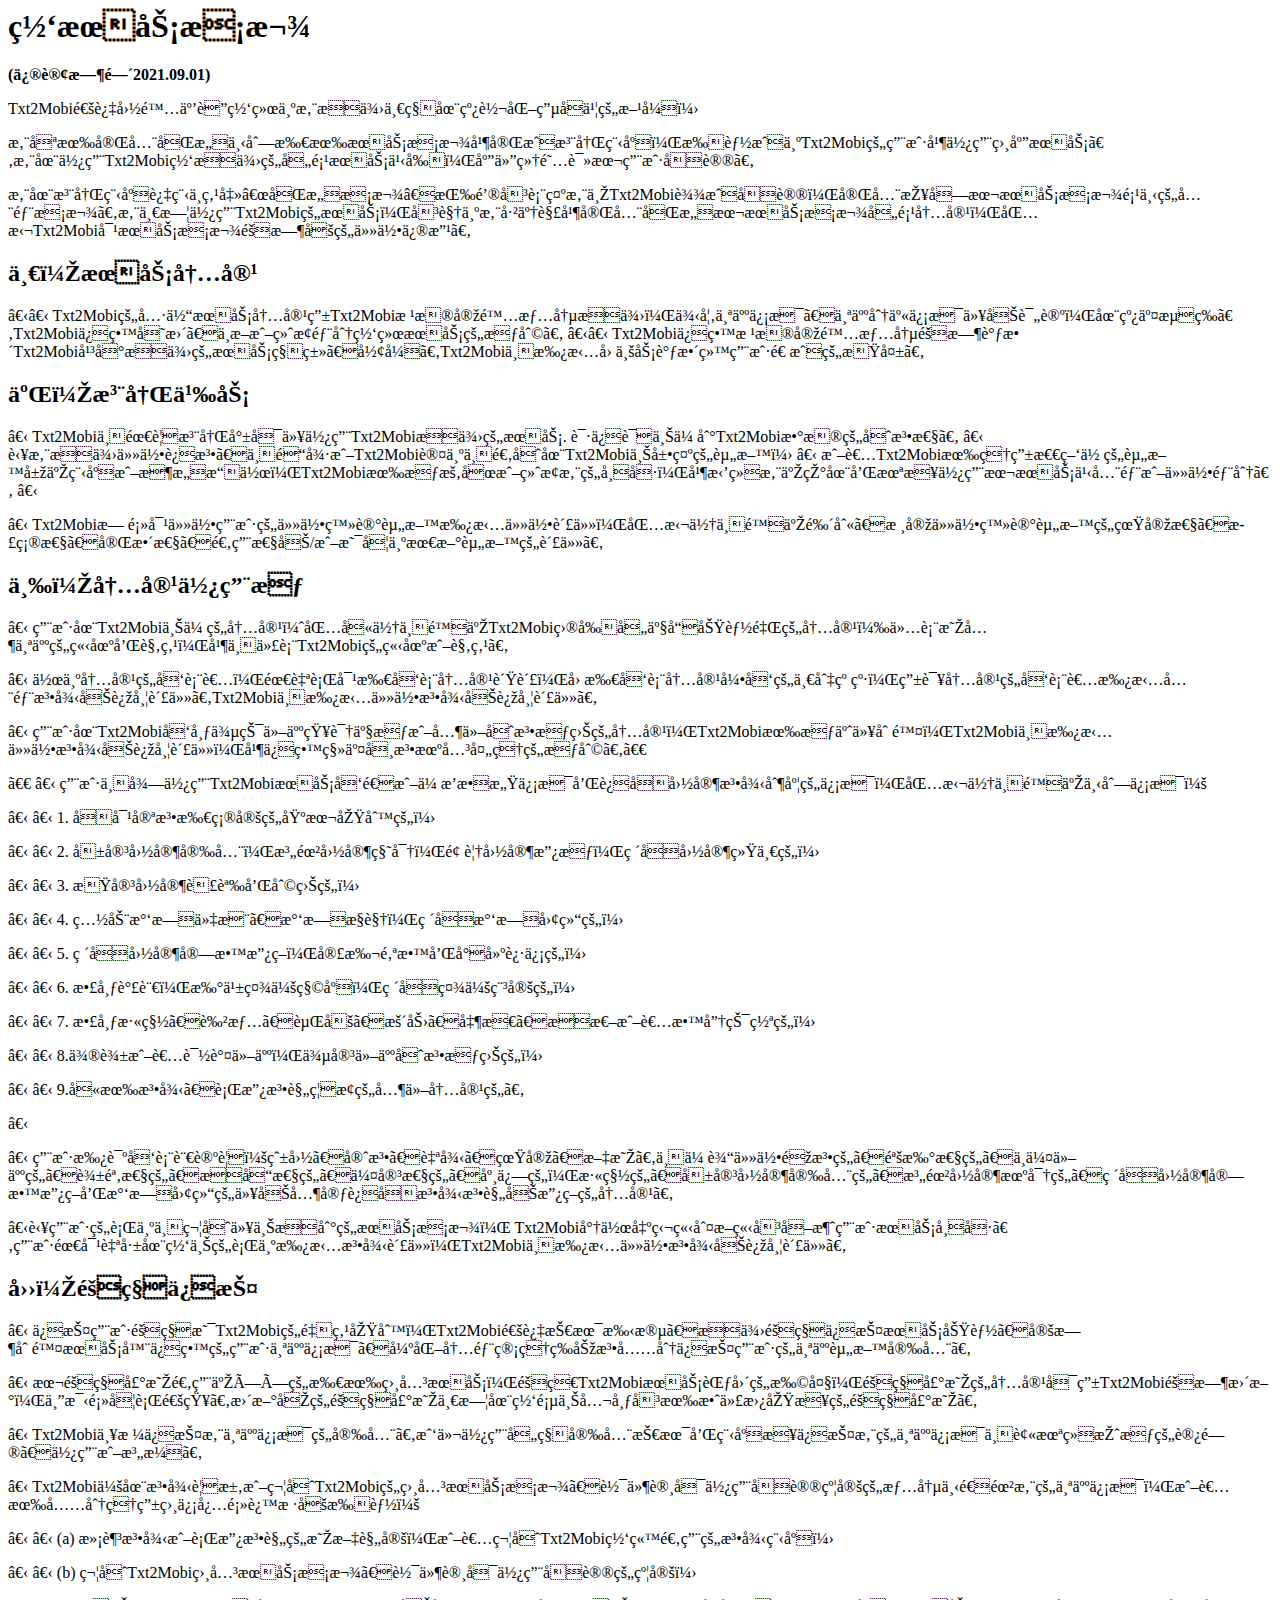
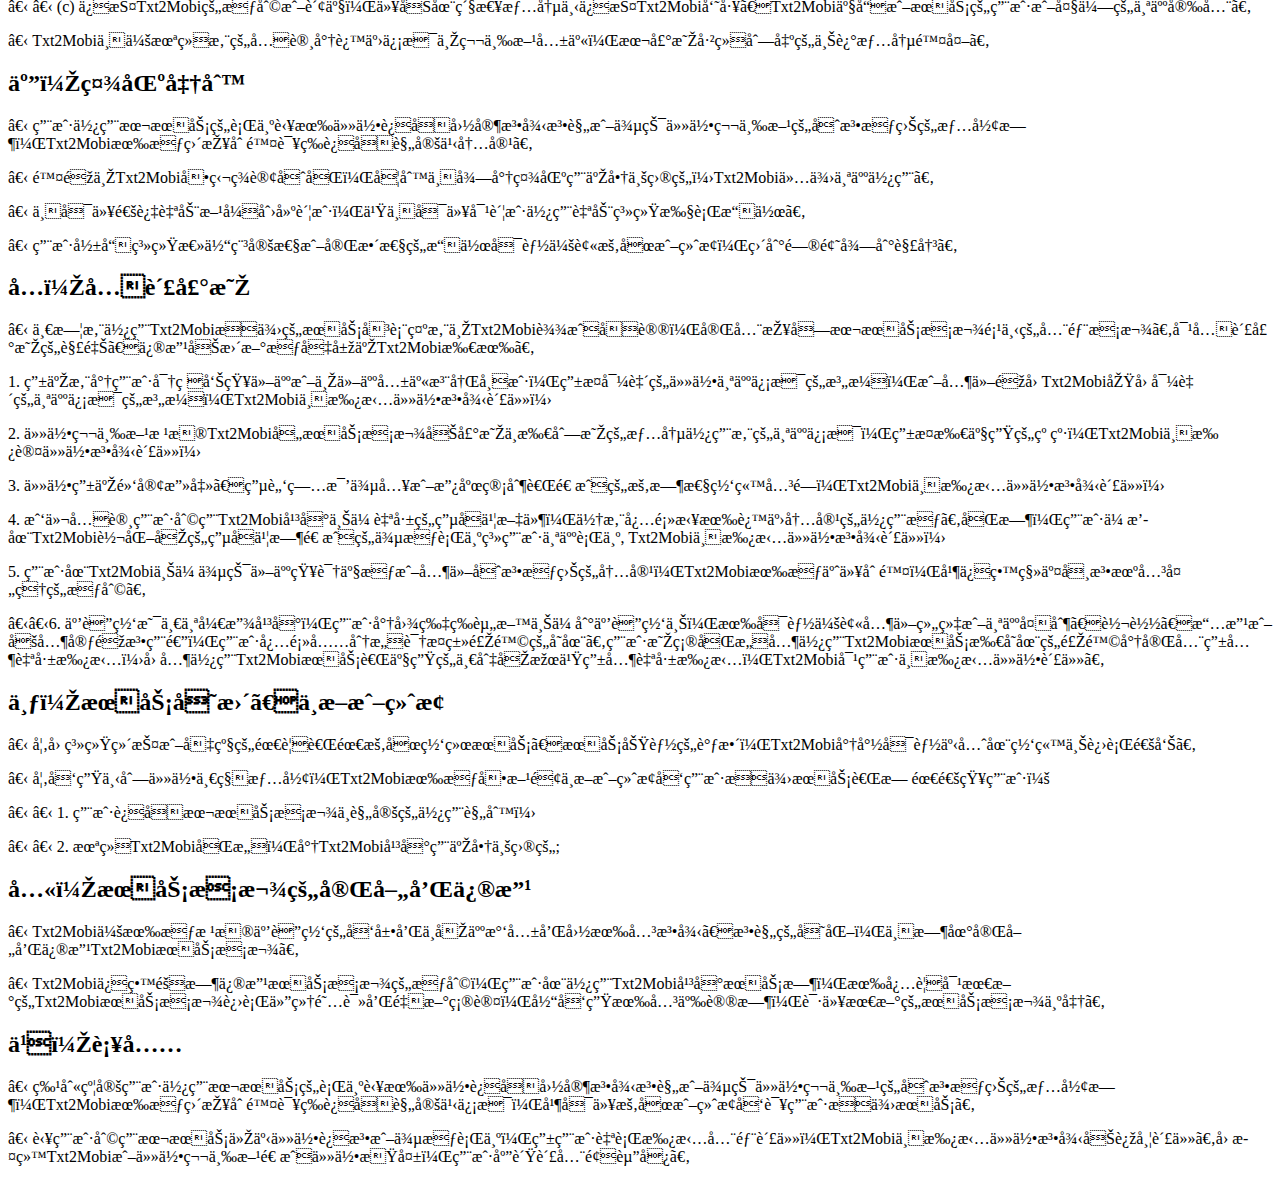
==== code/static/html/TermsOfService.html @ 91154d44 "opt:UIService" ====
<!-- <!doctype html>
<html>

<head>
  <meta charset='UTF-8'>
  <meta name='viewport' content='width=device-width initial-scale=1'>
  <title>TermsOfService.md</title>
  <link href='https://fonts.googleapis.com/css?family=Open+Sans:400italic,700italic,700,400&subset=latin,latin-ext'
    rel='stylesheet' type='text/css' />
  <style type='text/css'>
    html {
      overflow-x: initial !important;
    }

    :root {
      --bg-color: #ffffff;
      --text-color: #333333;
      --code-block-bg-color: inherit;
    }

    html {
      font-size: 14px;
      background-color: var(--bg-color);
      color: var(--text-color);
      font-family: "Helvetica Neue", Helvetica, Arial, sans-serif;
      -webkit-font-smoothing: antialiased;
    }

    body {
      margin: 0px;
      padding: 0px;
      height: auto;
      bottom: 0px;
      top: 0px;
      left: 0px;
      right: 0px;
      font-size: 1rem;
      line-height: 1.42857;
      overflow-x: hidden;
      background: inherit;
    }

    a:active,
    a:hover {
      outline: 0px;
    }

    .in-text-selection,
    ::selection {
      background: rgb(181, 214, 252);
      text-shadow: none;
    }

    #write {
      margin: 0px auto;
      height: auto;
      width: inherit;
      word-break: normal;
      word-wrap: break-word;
      position: relative;
      padding-bottom: 70px;
      white-space: pre-wrap;
      overflow-x: visible;
    }

    .for-image #write {
      padding-left: 8px;
      padding-right: 8px;
    }

    body.typora-export {
      padding-left: 30px;
      padding-right: 30px;
    }

    @media screen and (max-width: 500px) {
      body.typora-export {
        padding-left: 0px;
        padding-right: 0px;
      }

      .CodeMirror-sizer {
        margin-left: 0px !important;
      }

      .CodeMirror-gutters {
        display: none !important;
      }
    }

    .typora-export #write {
      margin: 0px auto;
    }

    #write>p:first-child,
    #write>ul:first-child,
    #write>ol:first-child,
    #write>pre:first-child,
    #write>blockquote:first-child,
    #write>div:first-child,
    #write>table:first-child {
      margin-top: 30px;
    }

    #write li>table:first-child {
      margin-top: -20px;
    }

    img {
      max-width: 100%;
      vertical-align: middle;
    }

    input,
    button,
    select,
    textarea {
      color: inherit;
      font-style: inherit;
      font-variant: inherit;
      font-weight: inherit;
      font-stretch: inherit;
      font-size: inherit;
      line-height: inherit;
      font-family: inherit;
    }

    input[type="checkbox"],
    input[type="radio"] {
      line-height: normal;
      padding: 0px;
    }

    ::before,
    ::after,
    * {
      box-sizing: border-box;
    }

    #write p,
    #write h1,
    #write h2,
    #write h3,
    #write h4,
    #write h5,
    #write h6,
    #write div,
    #write pre {
      width: inherit;
    }

    #write p,
    #write h1,
    #write h2,
    #write h3,
    #write h4,
    #write h5,
    #write h6 {
      position: relative;
    }

    h1 {
      font-size: 2rem;
    }

    h2 {
      font-size: 1.8rem;
    }

    h3 {
      font-size: 1.6rem;
    }

    h4 {
      font-size: 1.4rem;
    }

    h5 {
      font-size: 1.2rem;
    }

    h6 {
      font-size: 1rem;
    }

    p {
      -webkit-margin-before: 1rem;
      -webkit-margin-after: 1rem;
      -webkit-margin-start: 0px;
      -webkit-margin-end: 0px;
    }

    .typora-export p {
      white-space: normal;
    }

    .mathjax-block {
      margin-top: 0px;
      margin-bottom: 0px;
      -webkit-margin-before: 0rem;
      -webkit-margin-after: 0rem;
    }

    .hidden {
      display: none;
    }

    .md-blockmeta {
      color: rgb(204, 204, 204);
      font-weight: bold;
      font-style: italic;
    }

    a {
      cursor: pointer;
    }

    sup.md-footnote {
      padding: 2px 4px;
      background-color: rgba(238, 238, 238, 0.7);
      color: rgb(85, 85, 85);
      border-radius: 4px;
    }

    #write input[type="checkbox"] {
      cursor: pointer;
      width: inherit;
      height: inherit;
      margin: 4px 0px 0px;
    }

    #write>figure:first-child {
      margin-top: 16px;
    }

    figure {
      overflow-x: auto;
      margin: -8px 0px 0px -8px;
      max-width: calc(100% + 16px);
      padding: 8px;
    }

    tr {
      break-inside: avoid;
      break-after: auto;
    }

    thead {
      display: table-header-group;
    }

    table {
      border-collapse: collapse;
      border-spacing: 0px;
      width: 100%;
      overflow: auto;
      break-inside: auto;
      text-align: left;
    }

    table.md-table td {
      min-width: 80px;
    }

    .CodeMirror-gutters {
      border-right: 0px;
      background-color: inherit;
    }

    .CodeMirror {
      text-align: left;
    }

    .CodeMirror-placeholder {
      opacity: 0.3;
    }

    .CodeMirror pre {
      padding: 0px 4px;
    }

    .CodeMirror-lines {
      padding: 0px;
    }

    div.hr:focus {
      cursor: none;
    }

    pre {
      white-space: pre-wrap;
    }

    .CodeMirror-gutters {
      margin-right: 4px;
    }

    .md-fences {
      font-size: 0.9rem;
      display: block;
      break-inside: avoid;
      text-align: left;
      overflow: visible;
      white-space: pre;
      background: var(--code-block-bg-color);
      position: relative !important;
    }

    .md-diagram-panel {
      width: 100%;
      margin-top: 10px;
      text-align: center;
      padding-top: 0px;
      padding-bottom: 8px;
      overflow-x: auto;
    }

    .md-fences .CodeMirror.CodeMirror-wrap {
      top: -1.6em;
      margin-bottom: -1.6em;
    }

    .md-fences.mock-cm {
      white-space: pre-wrap;
    }

    .show-fences-line-number .md-fences {
      padding-left: 0px;
    }

    .show-fences-line-number .md-fences.mock-cm {
      padding-left: 40px;
    }

    .CodeMirror-line {
      break-inside: avoid;
    }

    .footnotes {
      opacity: 0.8;
      font-size: 0.9rem;
      padding-top: 1em;
      padding-bottom: 1em;
    }

    .footnotes+.footnotes {
      margin-top: -1em;
    }

    .md-reset {
      margin: 0px;
      padding: 0px;
      border: 0px;
      outline: 0px;
      vertical-align: top;
      background: transparent;
      text-decoration: none;
      text-shadow: none;
      float: none;
      position: static;
      width: auto;
      height: auto;
      white-space: nowrap;
      cursor: inherit;
      -webkit-tap-highlight-color: transparent;
      line-height: normal;
      font-weight: normal;
      text-align: left;
      box-sizing: content-box;
      direction: ltr;
    }

    li div {
      padding-top: 0px;
    }

    blockquote {
      margin: 1rem 0px;
    }

    li p,
    li .mathjax-block {
      margin: 0.5rem 0px;
    }

    li {
      margin: 0px;
      position: relative;
    }

    blockquote> :last-child {
      margin-bottom: 0px;
    }

    blockquote> :first-child {
      margin-top: 0px;
    }

    .footnotes-area {
      color: rgb(136, 136, 136);
      margin-top: 0.714rem;
      padding-bottom: 0.143rem;
    }

    @media print {

      html,
      body {
        border: 1px solid transparent;
        height: 99%;
        break-after: avoid;
        break-before: avoid;
      }

      .typora-export * {
        -webkit-print-color-adjust: exact;
      }

      h1,
      h2,
      h3,
      h4,
      h5,
      h6 {
        break-after: avoid-page;
        orphans: 2;
      }

      p {
        orphans: 4;
      }

      html.blink-to-pdf {
        font-size: 13px;
      }

      .typora-export #write {
        padding-left: 1cm;
        padding-right: 1cm;
        padding-bottom: 0px;
        break-after: avoid;
      }

      .typora-export #write::after {
        height: 0px;
      }

      @page {
        margin: 20mm 0mm;
      }
    }

    .footnote-line {
      margin-top: 0.714em;
      font-size: 0.7em;
    }

    a img,
    img a {
      cursor: pointer;
    }

    pre.md-meta-block {
      font-size: 0.8rem;
      min-height: 2.86rem;
      white-space: pre-wrap;
      background: rgb(204, 204, 204);
      display: block;
      overflow-x: hidden;
    }

    p>img:only-child {
      display: block;
      margin: auto;
    }

    p .md-image:only-child {
      display: inline-block;
      width: 100%;
      text-align: center;
    }

    #write .MathJax_Display {
      margin: 0.8em 0px 0px;
    }

    .mathjax-block {
      white-space: pre;
      overflow: hidden;
      width: 100%;
    }

    p+.mathjax-block {
      margin-top: -1.143rem;
    }

    .mathjax-block:not(:empty)::after {
      display: none;
    }

    [contenteditable="true"]:active,
    [contenteditable="true"]:focus {
      outline: none;
      box-shadow: none;
    }

    .task-list {
      list-style-type: none;
    }

    .task-list-item {
      position: relative;
      padding-left: 1em;
    }

    .task-list-item input {
      position: absolute;
      top: 0px;
      left: 0px;
    }

    .math {
      font-size: 1rem;
    }

    .md-toc {
      min-height: 3.58rem;
      position: relative;
      font-size: 0.9rem;
      border-radius: 10px;
    }

    .md-toc-content {
      position: relative;
      margin-left: 0px;
    }

    .md-toc::after,
    .md-toc-content::after {
      display: none;
    }

    .md-toc-item {
      display: block;
      color: rgb(65, 131, 196);
    }

    .md-toc-item a {
      text-decoration: none;
    }

    .md-toc-inner:hover {}

    .md-toc-inner {
      display: inline-block;
      cursor: pointer;
    }

    .md-toc-h1 .md-toc-inner {
      margin-left: 0px;
      font-weight: bold;
    }

    .md-toc-h2 .md-toc-inner {
      margin-left: 2em;
    }

    .md-toc-h3 .md-toc-inner {
      margin-left: 4em;
    }

    .md-toc-h4 .md-toc-inner {
      margin-left: 6em;
    }

    .md-toc-h5 .md-toc-inner {
      margin-left: 8em;
    }

    .md-toc-h6 .md-toc-inner {
      margin-left: 10em;
    }

    @media screen and (max-width: 48em) {
      .md-toc-h3 .md-toc-inner {
        margin-left: 3.5em;
      }

      .md-toc-h4 .md-toc-inner {
        margin-left: 5em;
      }

      .md-toc-h5 .md-toc-inner {
        margin-left: 6.5em;
      }

      .md-toc-h6 .md-toc-inner {
        margin-left: 8em;
      }
    }

    a.md-toc-inner {
      font-size: inherit;
      font-style: inherit;
      font-weight: inherit;
      line-height: inherit;
    }

    .footnote-line a:not(.reversefootnote) {
      color: inherit;
    }

    .md-attr {
      display: none;
    }

    .md-fn-count::after {
      content: ".";
    }

    .md-tag {
      opacity: 0.5;
    }

    pre,
    code,
    tt {
      font-family: var(--monospace);
    }

    .md-comment {
      color: rgb(162, 127, 3);
      opacity: 0.8;
      font-family: var(--monospace);
    }

    code {
      text-align: left;
    }

    h1 .md-tag,
    h2 .md-tag,
    h3 .md-tag,
    h4 .md-tag,
    h5 .md-tag,
    h6 .md-tag {
      font-weight: initial;
      opacity: 0.35;
    }

    a.md-print-anchor {
      border-width: initial !important;
      border-style: none !important;
      border-color: initial !important;
      display: inline-block !important;
      position: absolute !important;
      width: 1px !important;
      right: 0px !important;
      outline: none !important;
      background: transparent !important;
      text-decoration: initial !important;
      text-shadow: initial !important;
    }

    .md-inline-math .MathJax_SVG .noError {
      display: none !important;
    }

    .mathjax-block .MathJax_SVG_Display {
      text-align: center;
      margin: 1em 0em;
      position: relative;
      text-indent: 0px;
      max-width: none;
      max-height: none;
      min-height: 0px;
      min-width: 100%;
      width: auto;
      display: block !important;
    }

    .MathJax_SVG_Display,
    .md-inline-math .MathJax_SVG_Display {
      width: auto;
      margin: inherit;
      display: inline-block !important;
    }

    .MathJax_SVG .MJX-monospace {
      font-family: monospace;
    }

    .MathJax_SVG .MJX-sans-serif {
      font-family: sans-serif;
    }

    .MathJax_SVG {
      display: inline;
      font-style: normal;
      font-weight: normal;
      line-height: normal;
      zoom: 90%;
      text-indent: 0px;
      text-align: left;
      text-transform: none;
      letter-spacing: normal;
      word-spacing: normal;
      word-wrap: normal;
      white-space: nowrap;
      float: none;
      direction: ltr;
      max-width: none;
      max-height: none;
      min-width: 0px;
      min-height: 0px;
      border: 0px;
      padding: 0px;
      margin: 0px;
    }

    .MathJax_SVG * {
      transition: none;
    }

    .md-diagram-panel>svg {
      max-width: 100%;
    }

    [lang="flow"] svg,
    [lang="mermaid"] svg {
      max-width: 100%;
    }

    table tr th {
      border-bottom: 0px;
    }


    :root {
      --side-bar-bg-color: #fafafa;
      --control-text-color: #777;
    }

    @font-face {
      font-family: "Open Sans";
      font-style: normal;
      font-weight: normal;
      src: local("Open Sans Regular"), url("./github/400.woff") format("woff");
    }

    @font-face {
      font-family: "Open Sans";
      font-style: italic;
      font-weight: normal;
      src: local("Open Sans Italic"), url("./github/400i.woff") format("woff");
    }

    @font-face {
      font-family: "Open Sans";
      font-style: normal;
      font-weight: bold;
      src: local("Open Sans Bold"), url("./github/700.woff") format("woff");
    }

    @font-face {
      font-family: "Open Sans";
      font-style: italic;
      font-weight: bold;
      src: local("Open Sans Bold Italic"), url("./github/700i.woff") format("woff");
    }

    html {
      font-size: 16px;
    }

    body {
      font-family: "Open Sans", "Clear Sans", "Helvetica Neue", Helvetica, Arial, sans-serif;
      color: rgb(51, 51, 51);
      line-height: 1.6;
    }

    #write {
      max-width: 860px;
      margin: 0px auto;
      padding: 20px 30px 100px;
    }

    #write>ul:first-child,
    #write>ol:first-child {
      margin-top: 30px;
    }

    body> :first-child {
      margin-top: 0px !important;
    }

    body> :last-child {
      margin-bottom: 0px !important;
    }

    a {
      color: rgb(65, 131, 196);
    }

    h1,
    h2,
    h3,
    h4,
    h5,
    h6 {
      position: relative;
      margin-top: 1rem;
      margin-bottom: 1rem;
      font-weight: bold;
      line-height: 1.4;
      cursor: text;
    }

    h1:hover a.anchor,
    h2:hover a.anchor,
    h3:hover a.anchor,
    h4:hover a.anchor,
    h5:hover a.anchor,
    h6:hover a.anchor {
      text-decoration: none;
    }

    h1 tt,
    h1 code {
      font-size: inherit;
    }

    h2 tt,
    h2 code {
      font-size: inherit;
    }

    h3 tt,
    h3 code {
      font-size: inherit;
    }

    h4 tt,
    h4 code {
      font-size: inherit;
    }

    h5 tt,
    h5 code {
      font-size: inherit;
    }

    h6 tt,
    h6 code {
      font-size: inherit;
    }

    h1 {
      padding-bottom: 0.3em;
      font-size: 2.25em;
      line-height: 1.2;
      border-bottom: 1px solid rgb(238, 238, 238);
    }

    h2 {
      padding-bottom: 0.3em;
      font-size: 1.75em;
      line-height: 1.225;
      border-bottom: 1px solid rgb(238, 238, 238);
    }

    h3 {
      font-size: 1.5em;
      line-height: 1.43;
    }

    h4 {
      font-size: 1.25em;
    }

    h5 {
      font-size: 1em;
    }

    h6 {
      font-size: 1em;
      color: rgb(119, 119, 119);
    }

    p,
    blockquote,
    ul,
    ol,
    dl,
    table {
      margin: 0.8em 0px;
    }

    li>ol,
    li>ul {
      margin: 0px;
    }

    hr {
      height: 4px;
      padding: 0px;
      margin: 16px 0px;
      background-color: rgb(231, 231, 231);
      border-width: 0px 0px 1px;
      border-style: none none solid;
      border-top-color: initial;
      border-right-color: initial;
      border-left-color: initial;
      border-image: initial;
      overflow: hidden;
      box-sizing: content-box;
      border-bottom-color: rgb(221, 221, 221);
    }

    body>h2:first-child {
      margin-top: 0px;
      padding-top: 0px;
    }

    body>h1:first-child {
      margin-top: 0px;
      padding-top: 0px;
    }

    body>h1:first-child+h2 {
      margin-top: 0px;
      padding-top: 0px;
    }

    body>h3:first-child,
    body>h4:first-child,
    body>h5:first-child,
    body>h6:first-child {
      margin-top: 0px;
      padding-top: 0px;
    }

    a:first-child h1,
    a:first-child h2,
    a:first-child h3,
    a:first-child h4,
    a:first-child h5,
    a:first-child h6 {
      margin-top: 0px;
      padding-top: 0px;
    }

    h1 p,
    h2 p,
    h3 p,
    h4 p,
    h5 p,
    h6 p {
      margin-top: 0px;
    }

    li p.first {
      display: inline-block;
    }

    ul,
    ol {
      padding-left: 30px;
    }

    ul:first-child,
    ol:first-child {
      margin-top: 0px;
    }

    ul:last-child,
    ol:last-child {
      margin-bottom: 0px;
    }

    blockquote {
      border-left: 4px solid rgb(221, 221, 221);
      padding: 0px 15px;
      color: rgb(119, 119, 119);
    }

    blockquote blockquote {
      padding-right: 0px;
    }

    table {
      padding: 0px;
      word-break: initial;
    }

    table tr {
      border-top: 1px solid rgb(204, 204, 204);
      margin: 0px;
      padding: 0px;
    }

    table tr:nth-child(2n) {
      background-color: rgb(248, 248, 248);
    }

    table tr th {
      font-weight: bold;
      border-width: 1px 1px 0px;
      border-top-style: solid;
      border-right-style: solid;
      border-left-style: solid;
      border-top-color: rgb(204, 204, 204);
      border-right-color: rgb(204, 204, 204);
      border-left-color: rgb(204, 204, 204);
      border-image: initial;
      border-bottom-style: initial;
      border-bottom-color: initial;
      text-align: left;
      margin: 0px;
      padding: 6px 13px;
    }

    table tr td {
      border: 1px solid rgb(204, 204, 204);
      text-align: left;
      margin: 0px;
      padding: 6px 13px;
    }

    table tr th:first-child,
    table tr td:first-child {
      margin-top: 0px;
    }

    table tr th:last-child,
    table tr td:last-child {
      margin-bottom: 0px;
    }

    .CodeMirror-gutters {
      border-right: 1px solid rgb(221, 221, 221);
    }

    .md-fences,
    code,
    tt {
      border: 1px solid rgb(221, 221, 221);
      background-color: rgb(248, 248, 248);
      border-radius: 3px;
      font-family: Consolas, "Liberation Mono", Courier, monospace;
      padding: 2px 4px 0px;
      font-size: 0.9em;
    }

    .md-fences {
      margin-bottom: 15px;
      margin-top: 15px;
      padding: 8px 1em 6px;
    }

    .task-list {
      padding-left: 0px;
    }

    .task-list-item {
      padding-left: 32px;
    }

    .task-list-item input {
      top: 3px;
      left: 8px;
    }

    @media screen and (min-width: 914px) {}

    @media print {
      html {
        font-size: 13px;
      }

      table,
      pre {
        break-inside: avoid;
      }

      pre {
        word-wrap: break-word;
      }
    }

    .md-fences {
      background-color: rgb(248, 248, 248);
    }

    #write pre.md-meta-block {
      padding: 1rem;
      font-size: 85%;
      line-height: 1.45;
      background-color: rgb(247, 247, 247);
      border: 0px;
      border-radius: 3px;
      color: rgb(119, 119, 119);
      margin-top: 0px !important;
    }

    .mathjax-block>.code-tooltip {
      bottom: 0.375rem;
    }

    #write>h3.md-focus::before {
      left: -1.5625rem;
      top: 0.375rem;
    }

    #write>h4.md-focus::before {
      left: -1.5625rem;
      top: 0.285714rem;
    }

    #write>h5.md-focus::before {
      left: -1.5625rem;
      top: 0.285714rem;
    }

    #write>h6.md-focus::before {
      left: -1.5625rem;
      top: 0.285714rem;
    }

    .md-image>.md-meta {
      border: 1px solid rgb(221, 221, 221);
      border-radius: 3px;
      font-family: Consolas, "Liberation Mono", Courier, monospace;
      padding: 2px 4px 0px;
      font-size: 0.9em;
      color: inherit;
    }

    .md-tag {
      color: inherit;
    }

    .md-toc {
      margin-top: 20px;
      padding-bottom: 20px;
    }

    .sidebar-tabs {
      border-bottom: none;
    }

    #typora-quick-open {
      border: 1px solid rgb(221, 221, 221);
      background-color: rgb(248, 248, 248);
    }

    #typora-quick-open-item {
      background-color: rgb(250, 250, 250);
      border-color: rgb(254, 254, 254) rgb(229, 229, 229) rgb(229, 229, 229) rgb(238, 238, 238);
      border-style: solid;
      border-width: 1px;
    }

    #md-notification::before {
      top: 10px;
    }

    .on-focus-mode blockquote {
      border-left-color: rgba(85, 85, 85, 0.12);
    }

    header,
    .context-menu,
    .megamenu-content,
    footer {
      font-family: "Segoe UI", Arial, sans-serif;
    }

    .file-node-content:hover .file-node-icon,
    .file-node-content:hover .file-node-open-state {
      visibility: visible;
    }

    .mac-seamless-mode #typora-sidebar {
      background-color: var(--side-bar-bg-color);
    }

    .md-lang {
      color: rgb(180, 101, 77);
    }
  </style>
</head> -->

<!-- <body class='typora-export'> -->

<div>
  <h1>网服务条款</h1>

  <p><strong>(修订时间2021.09.01)</strong></p>

  <p>Txt2Mobi通过国际互联网络为您提供一种在线转化电子书的方式； </p>
  <p>
    您只有完全同意下列所有服务条款并完成注册程序，才能成为Txt2Mobi的用户并使用相应服务。您在使用Txt2Mobi网提供的各项服务之前，应仔细阅读本用户协议。
  </p>
  <p>
    您在注册程序过程中点击“同意条款”按钮即表示您与Txt2Mobi达成协议，完全接受本服务条款项下的全部条款。您一旦使用Txt2Mobi的服务，即视为您已了解并完全同意本服务条款各项内容，包括Txt2Mobi对服务条款随时做的任何修改。
  </p>

  <h2>一．服务内容</h2>

  <p>​​ Txt2Mobi的具体服务内容由Txt2Mobi根据实际情况提供，例如个人信息、个人分享信息以及评论，在线交流等。Txt2Mobi保留变更、中断或终止部分网络服务的权利。
    ​​ Txt2Mobi保留根据实际情况随时调整Txt2Mobi平台提供的服务种类、形式。Txt2Mobi不承担因业务调整给用户造成的损失。</p>

  <h2>二．注册义务</h2>

  <p>​ Txt2Mobi不需要注册就可以使用Txt2Mobi提供的服务. 请保证上传到Txt2Mobi数据的合法性。
    ​ 若您提供任何违法、不道德或Txt2Mobi认为不适合在Txt2Mobi上展示的资料；
    ​ 或者Txt2Mobi有理由怀疑你的资料属于程序或恶意操作，Txt2Mobi有权暂停或终止您的帐号，并拒绝您于现在和未来使用本服务之全部或任何部分。
    ​ </p>
  <p>
    ​ Txt2Mobi无须对任何用户的任何登记资料承担任何责任，包括但不限于鉴别、核实任何登记资料的真实性、正确性、完整性、适用性及/或是否为最新资料的责任。</p>

  <h2>三．内容使用权</h2>

  <p>​ 用户在Txt2Mobi上传的内容（包含但不限于Txt2Mobi目前各产品功能里的内容）仅表明其个人的立场和观点，并不代表Txt2Mobi的立场或观点。 </p>
  <p>
    ​ 作为内容的发表者，需自行对所发表内容负责，因所发表内容引发的一切纠纷，由该内容的发表者承担全部法律及连带责任。Txt2Mobi不承担任何法律及连带责任。 </p>
  <p>
    ​ 用户在Txt2Mobi发布侵犯他人知识产权或其他合法权益的内容，Txt2Mobi有权予以删除，Txt2Mobi不承担任何法律及连带责任，并保留移交司法机关处理的权利。　 </p>
  <p>　
    ​ 用户不得使用Txt2Mobi服务发送或传播敏感信息和违反国家法律制度的信息，包括但不限于下列信息： </p>
  <p>
    ​ ​ 1. 反对宪法所确定的基本原则的； </p>
  <p>
    ​ ​ 2. 危害国家安全，泄露国家秘密，颠覆国家政权，破坏国家统一的； </p>
  <p>
    ​ ​ 3. 损害国家荣誉和利益的； </p>
  <p>
    ​ ​ 4. 煽动民族仇恨、民族歧视，破坏民族团结的； </p>
  <p>
    ​ ​ 5. 破坏国家宗教政策，宣扬邪教和封建迷信的； </p>
  <p>
    ​ ​ 6. 散布谣言，扰乱社会秩序，破坏社会稳定的； </p>
  <p>
    ​ ​ 7. 散布淫秽、色情、赌博、暴力、凶杀、恐怖或者教唆犯罪的； </p>
  <p>
    ​ ​ 8.侮辱或者诽谤他人，侵害他人合法权益的； </p>
  <p>
    ​ ​ 9.含有法律、行政法规禁止的其他内容的。 </p>
  <p>
    ​ </p>
  <p>
    ​
    用户承诺发表言论要：爱国、守法、自律、真实、文明。不传输任何非法的、骚扰性的、中伤他人的、辱骂性的、恐吓性的、伤害性的、庸俗的，淫秽的、危害国家安全的、泄露国家机密的、破坏国家宗教政策和民族团结的以及其它违反法律法规及政策的内容。
  </p>
  <p>
    ​若用户的行为不符合以上提到的服务条款， Txt2Mobi将作出独立判断立即取消用户服务帐号。用户需对自己在网上的行为承担法律责任，Txt2Mobi不承担任何法律及连带责任。</p>
  <h2>四．隐私保护</h2>
  <p>​ 保护用户隐私是Txt2Mobi的重点原则，Txt2Mobi通过技术手段、提供隐私保护服务功能、定时删除服务器保留的用户个人信息、强化内部管理等办法充分保护用户的个人资料安全。 </p>
  <p>
    ​ 本隐私声明适用于××的所有相关服务，随着Txt2Mobi服务范围的扩大，隐私声明的内容可由Txt2Mobi随时更新，且毋须另行通知。更新后的隐私声明一旦在网页上公布即有效代替原来的隐私声明。 </p>
  <p>
    ​ Txt2Mobi严格保护您个人信息的安全。我们使用各种安全技术和程序来保护您的个人信息不被未经授权的访问、使用或泄漏。 </p>
  <p>
    ​ Txt2Mobi会在法律要求或符合Txt2Mobi的相关服务条款、软件许可使用协议约定的情况下透露您的个人信息，或者有充分理由相信必须这样做才能： </p>
  <p>
    ​ ​ (a) 满足法律或行政法规的明文规定，或者符合Txt2Mobi网站适用的法律程序； </p>
  <p>
    ​ ​ (b) 符合Txt2Mobi相关服务条款、软件许可使用协议的约定； </p>
  <p>
    ​ ​ (c) 保护Txt2Mobi的权利或财产，以及在紧急情况下保护Txt2Mobi员工、Txt2Mobi产品或服务的用户或大众的个人安全。 </p>
  <p>
    ​ Txt2Mobi不会未经您的允许将这些信息与第三方共享，本声明已经列出的上述情况除外。</p>
  <h2>五．社区准则</h2>
  <p>​ 用户使用本服务的行为若有任何违反国家法律法规或侵犯任何第三方的合法权益的情形时，Txt2Mobi有权直接删除该等违反规定之内容。 </p>
  <p>
    ​ 除非与Txt2Mobi单独签订合同，否则不得将社区用于商业目的；Txt2Mobi仅供个人使用。 </p>
  <p>
    ​ 不可以通过自动方式创建账户，也不可以对账户使用自动系统执行操作。 </p>
  <p>
    ​ 用户影响系统总体稳定性或完整性的操作可能会被暂停或终止，直到问题得到解决。</p>
  <h2>六．免责声明</h2>
  <p>​ 一旦您使用Txt2Mobi提供的服务即表示您与Txt2Mobi达成协议，完全接受本服务条款项下的全部条款。对免责声明的解释、修改及更新权均属于Txt2Mobi所有。 </p>
  <p>
    1. 由于您将用户密码告知他人或与他人共享注册帐户，由此导致的任何个人信息的泄漏，或其他非因Txt2Mobi原因导致的个人信息的泄漏，Txt2Mobi不承担任何法律责任； </p>
  <p>
    2. 任何第三方根据Txt2Mobi各服务条款及声明中所列明的情况使用您的个人信息，由此所产生的纠纷，Txt2Mobi不承认任何法律责任； </p>
  <p>
    3. 任何由于黑客攻击、电脑病毒侵入或政府管制而造成的暂时性网站关闭，Txt2Mobi不承担任何法律责任； </p>
  <p>
    4. 我们允许用户利用Txt2Mobi平台上传自己的电子书文件，但您必须拥有这些内容的使用权。同时，用户传播在Txt2Mobi转化后的电子书时造成的侵权行为系用户个人行为, Txt2Mobi不承担任何法律责任； </p>
  <p>
    5. 用户在Txt2Mobi上传侵犯他人知识产权或其他合法权益的内容，Txt2Mobi有权予以删除，并保留移交司法机关处理的权利。 </p>
  <p>
    ​​6.
    互联网是一个开放平台，用户将图片等资料上传到互联网上，有可能会被其他组织或个人复制、转载、擅改或做其它非法用途，用户必须充分意识此类风险的存在。用户明确同意其使用Txt2Mobi服务所存在的风险将完全由其自己承担；因其使用Txt2Mobi服务而产生的一切后果也由其自己承担，Txt2Mobi对用户不承担任何责任。
  </p>
  <h2>七．服务变更、中断或终止</h2>
  <p>​ 如因系统维护或升级的需要而需暂停网络服务、服务功能的调整，Txt2Mobi将尽可能事先在网站上进行通告。 </p>
  <p>
    ​ 如发生下列任何一种情形，Txt2Mobi有权单方面中断或终止向用户提供服务而无需通知用户： </p>
  <p>
    ​ ​ 1. 用户违反本服务条款中规定的使用规则； </p>
  <p>
    ​ ​ 2. 未经Txt2Mobi同意，将Txt2Mobi平台用于商业目的;</p>
  <h2>八．服务条款的完善和修改</h2>
  <p>​ Txt2Mobi会有权根据互联网的发展和中华人民共和国有关法律、法规的变化，不时地完善和修改Txt2Mobi服务条款。 </p>
  <p>
    ​ Txt2Mobi保留随时修改服务条款的权利，用户在使用Txt2Mobi平台服务时，有必要对最新的Txt2Mobi服务条款进行仔细阅读和重新确认，当发生有关争议时，请以最新的服务条款为准。</p>
  <h2>九．补充</h2>
  <p>​ 特别约定用户使用本服务的行为若有任何违反国家法律法规或侵犯任何第三方的合法权益的情形时，Txt2Mobi有权直接删除该等违反规定之信息，并可以暂停或终止向该用户提供服务。 </p>
  <p>
    ​ 若用户利用本服务从事任何违法或侵权行为，由用户自行承担全部责任，Txt2Mobi不承担任何法律及连带责任。因此给Txt2Mobi或任何第三方造成任何损失，用户应负责全额赔偿。</p>
</div>
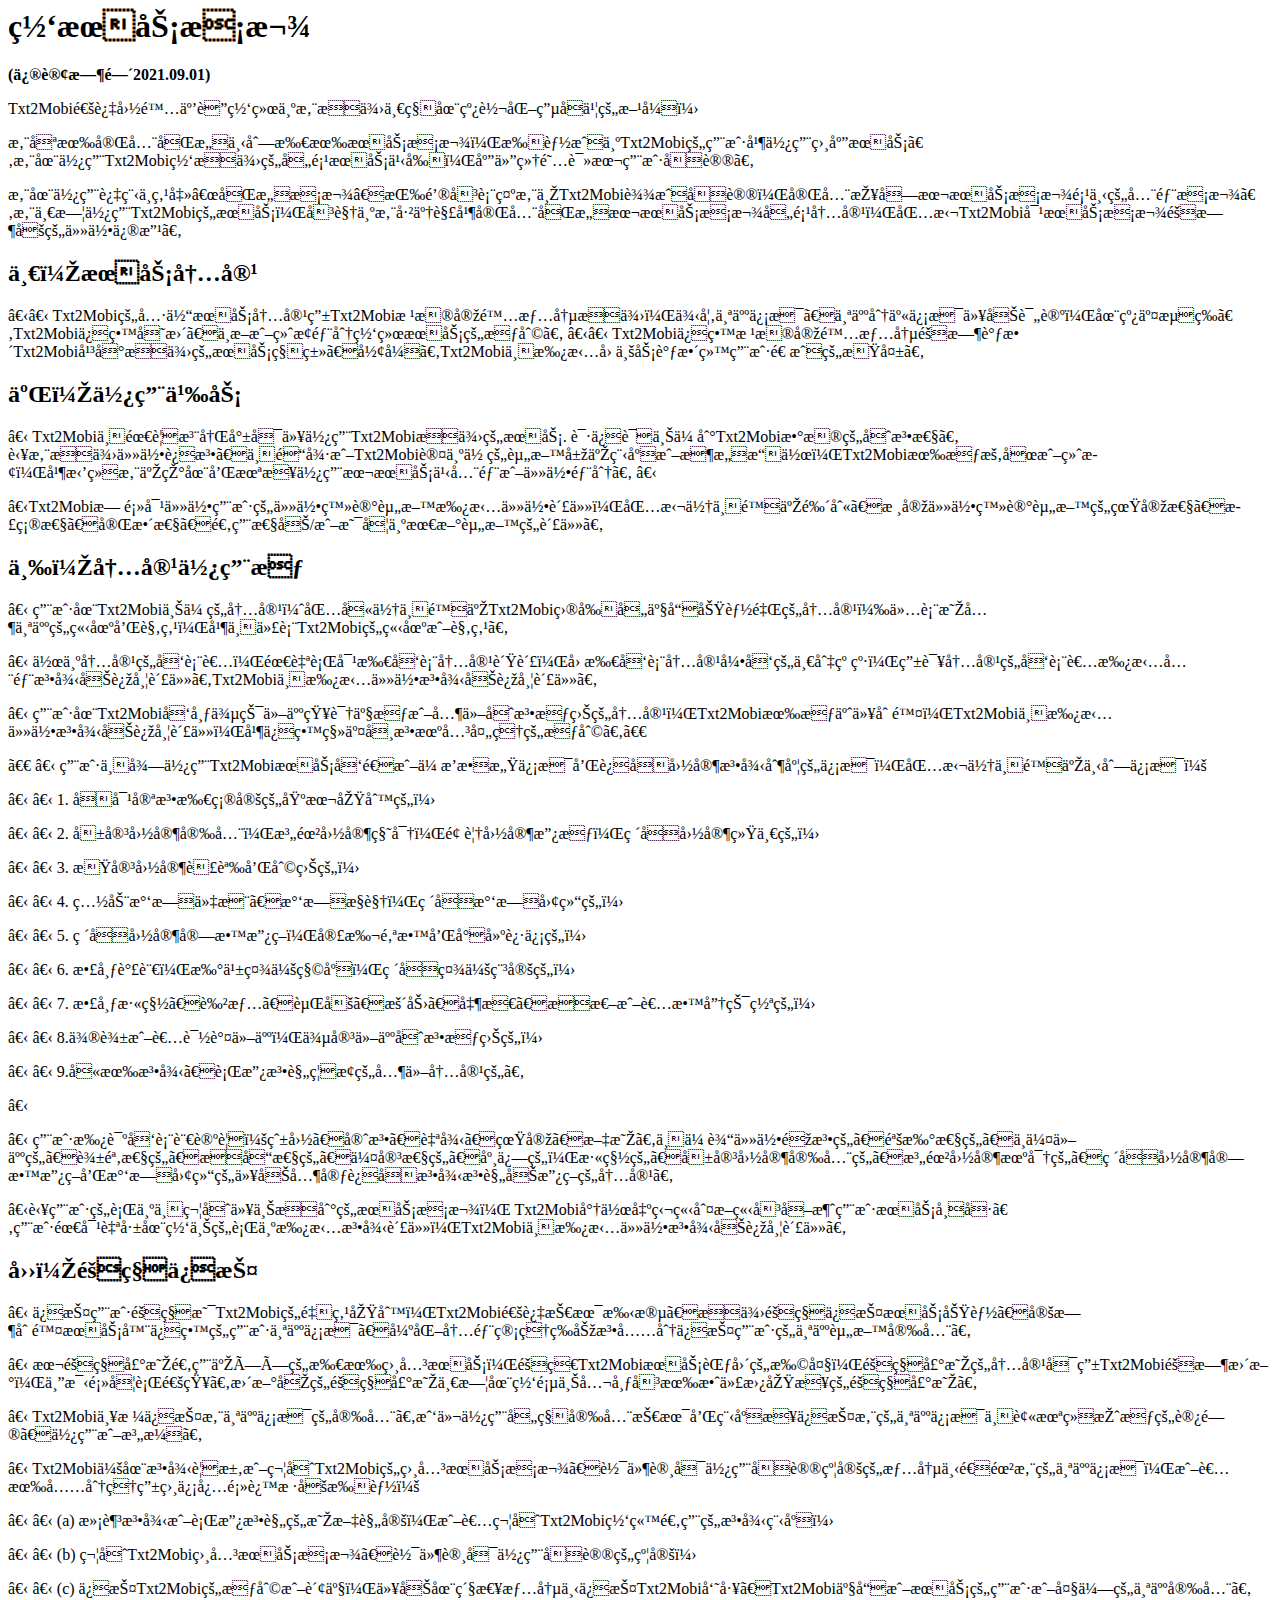
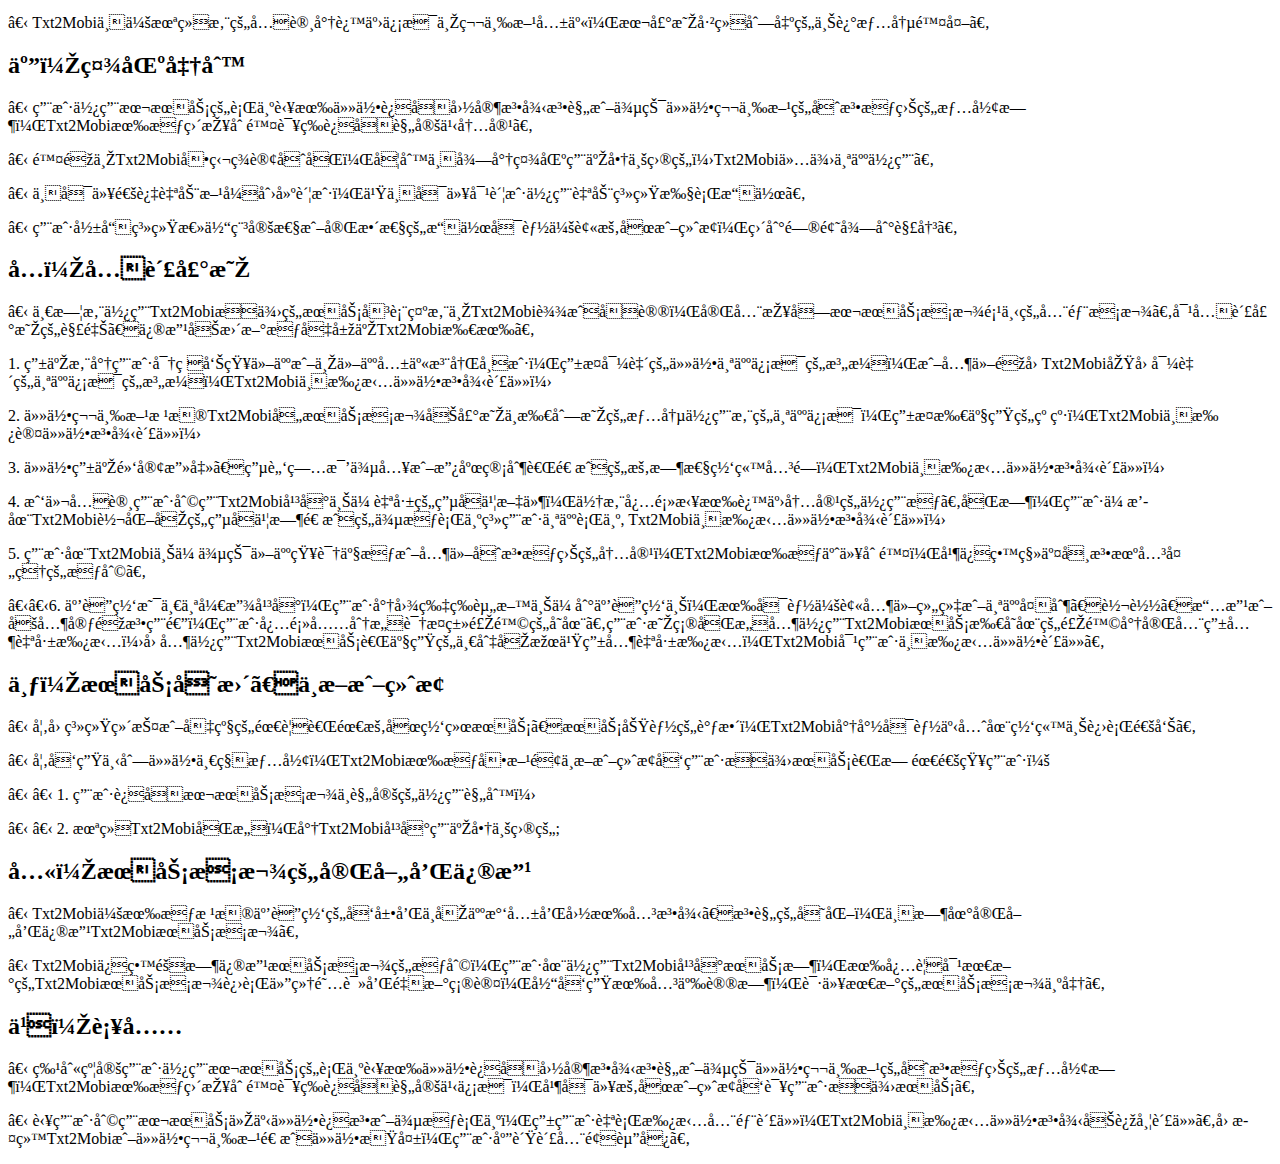
==== commit bb56c2a4: "update:serviceHTML" ====
--- a/code/static/html/TermsOfService.html
+++ b/code/static/html/TermsOfService.html
@@ -1200,10 +1200,10 @@
 
   <p>Txt2Mobi通过国际互联网络为您提供一种在线转化电子书的方式； </p>
   <p>
-    您只有完全同意下列所有服务条款并完成注册程序，才能成为Txt2Mobi的用户并使用相应服务。您在使用Txt2Mobi网提供的各项服务之前，应仔细阅读本用户协议。
+    您只有完全同意下列所有服务条款，才能成为Txt2Mobi的用户并使用相应服务。您在使用Txt2Mobi网提供的各项服务之前，应仔细阅读本用户协议。
   </p>
   <p>
-    您在注册程序过程中点击“同意条款”按钮即表示您与Txt2Mobi达成协议，完全接受本服务条款项下的全部条款。您一旦使用Txt2Mobi的服务，即视为您已了解并完全同意本服务条款各项内容，包括Txt2Mobi对服务条款随时做的任何修改。
+    您在使用过程中点击“同意条款”按钮即表示您与Txt2Mobi达成协议，完全接受本服务条款项下的全部条款。您一旦使用Txt2Mobi的服务，即视为您已了解并完全同意本服务条款各项内容，包括Txt2Mobi对服务条款随时做的任何修改。
   </p>
 
   <h2>一．服务内容</h2>
@@ -1211,14 +1211,13 @@
   <p>​​ Txt2Mobi的具体服务内容由Txt2Mobi根据实际情况提供，例如个人信息、个人分享信息以及评论，在线交流等。Txt2Mobi保留变更、中断或终止部分网络服务的权利。
     ​​ Txt2Mobi保留根据实际情况随时调整Txt2Mobi平台提供的服务种类、形式。Txt2Mobi不承担因业务调整给用户造成的损失。</p>
 
-  <h2>二．注册义务</h2>
+  <h2>二．使用义务</h2>
 
   <p>​ Txt2Mobi不需要注册就可以使用Txt2Mobi提供的服务. 请保证上传到Txt2Mobi数据的合法性。
-    ​ 若您提供任何违法、不道德或Txt2Mobi认为不适合在Txt2Mobi上展示的资料；
-    ​ 或者Txt2Mobi有理由怀疑你的资料属于程序或恶意操作，Txt2Mobi有权暂停或终止您的帐号，并拒绝您于现在和未来使用本服务之全部或任何部分。
+    若您提供任何违法、不道德或Txt2Mobi认为你的资料属于程序或恶意操作，Txt2Mobi有权暂停或终止，并拒绝您于现在和未来使用本服务之全部或任何部分。
     ​ </p>
   <p>
-    ​ Txt2Mobi无须对任何用户的任何登记资料承担任何责任，包括但不限于鉴别、核实任何登记资料的真实性、正确性、完整性、适用性及/或是否为最新资料的责任。</p>
+    ​Txt2Mobi无须对任何用户的任何登记资料承担任何责任，包括但不限于鉴别、核实任何登记资料的真实性、正确性、完整性、适用性及/或是否为最新资料的责任。</p>
 
   <h2>三．内容使用权</h2>
 
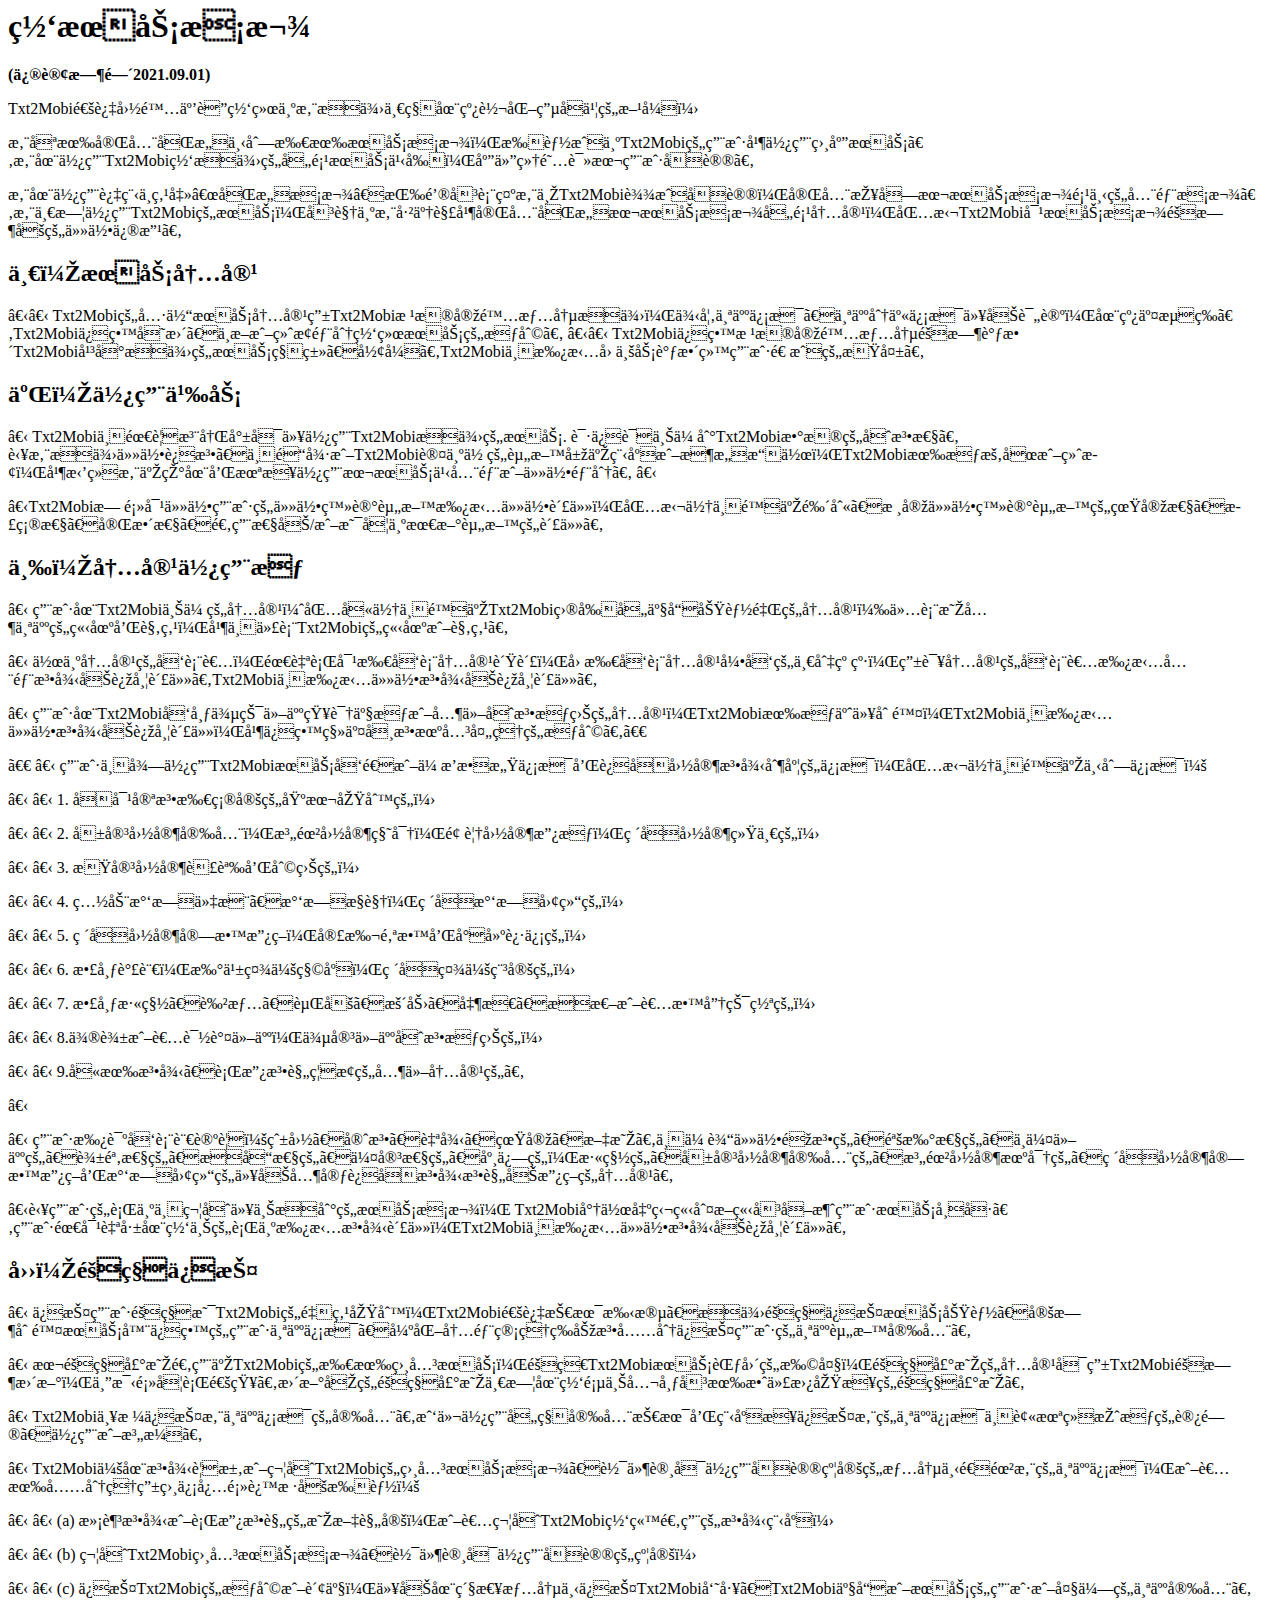
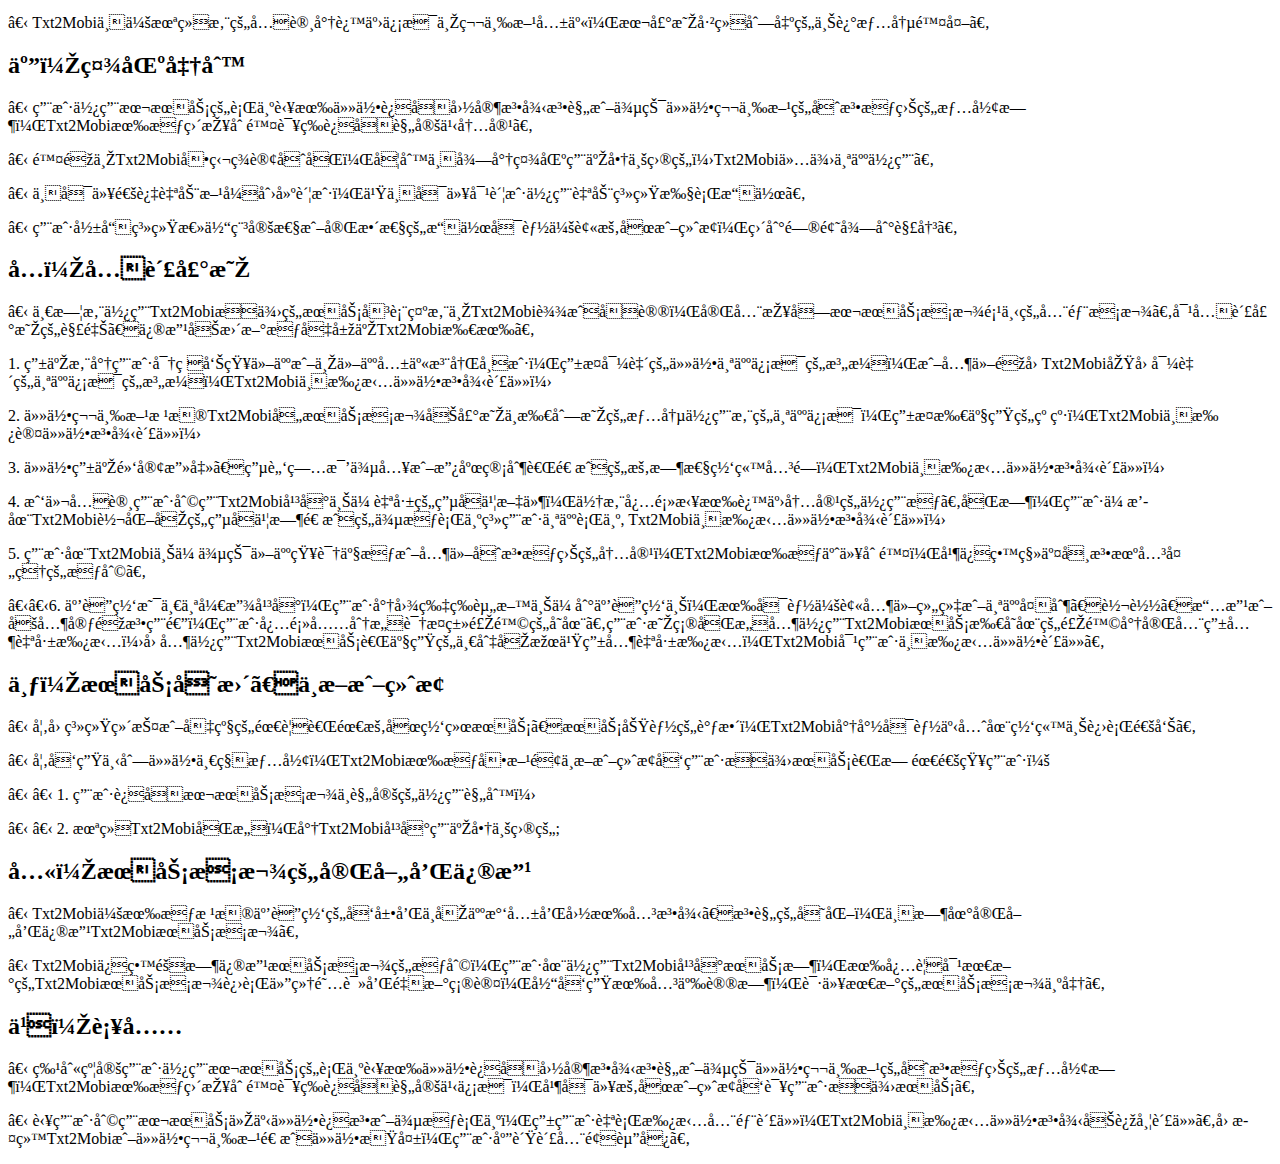
==== commit 2437020c: "fix:typo" ====
--- a/code/static/html/TermsOfService.html
+++ b/code/static/html/TermsOfService.html
@@ -1257,7 +1257,7 @@
   <h2>四．隐私保护</h2>
   <p>​ 保护用户隐私是Txt2Mobi的重点原则，Txt2Mobi通过技术手段、提供隐私保护服务功能、定时删除服务器保留的用户个人信息、强化内部管理等办法充分保护用户的个人资料安全。 </p>
   <p>
-    ​ 本隐私声明适用于××的所有相关服务，随着Txt2Mobi服务范围的扩大，隐私声明的内容可由Txt2Mobi随时更新，且毋须另行通知。更新后的隐私声明一旦在网页上公布即有效代替原来的隐私声明。 </p>
+    ​ 本隐私声明适用于Txt2Mobi的所有相关服务，随着Txt2Mobi服务范围的扩大，隐私声明的内容可由Txt2Mobi随时更新，且毋须另行通知。更新后的隐私声明一旦在网页上公布即有效代替原来的隐私声明。 </p>
   <p>
     ​ Txt2Mobi严格保护您个人信息的安全。我们使用各种安全技术和程序来保护您的个人信息不被未经授权的访问、使用或泄漏。 </p>
   <p>
